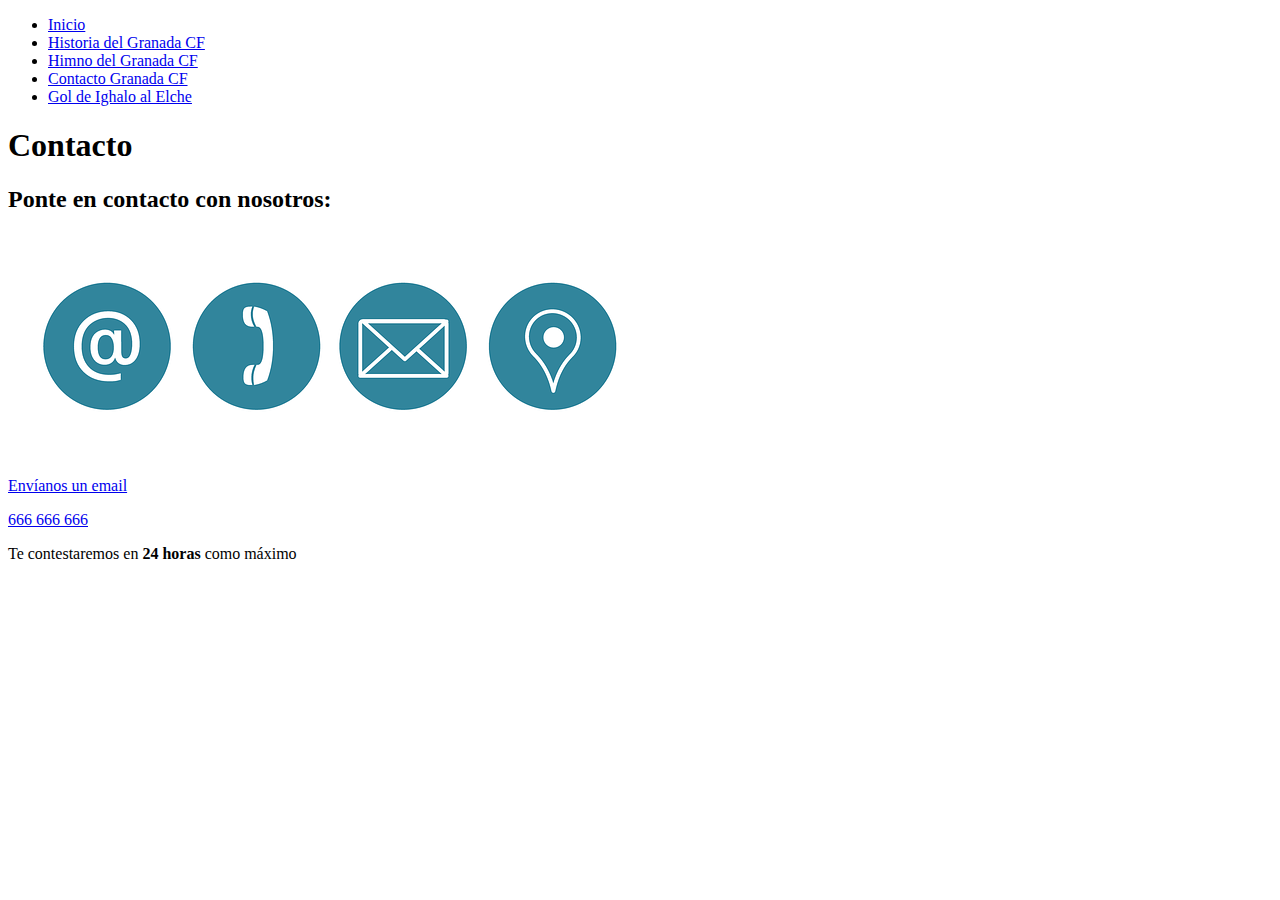
==== contacto-granadacf.html @ 375b45ee "Ejercicio Resuelto" ====
<!DOCTYPE html>
<html>
    <head>
        <meta charset="UTF-8">
        <TITLe>Contacto del Granada CF</TITLe>
    </head>
<body>
    <header>
        <nav>
            <ul>
                <li><a href="/">Inicio</a></li>
                <li><a href="/historia-del-granadacf.html">Historia del Granada CF</a></li>
                <li><a href="/himno-del-granadacf.html">Himno del Granada CF</a></li>
                <li><a href="/contacto-granadacf.html">Contacto Granada CF</a></li>
                <li><a href="https://www.youtube.com/watch?v=jzBQg5l4bA0" target="_blank">Gol de Ighalo al Elche</a></li>
            </ul>
        </nav>
    </header>
    <div></div>
        <h1>Contacto</h1>
        <div><h2>Ponte en contacto con nosotros:</h2></div>

        <div> <p><img src="/imagenes/contacto.webp" alt="Ponte en cotacto con nosotros"></p></div>
        <div> <p><a href="mailto:granadacf@miequipo.es">Envíanos un email</a></p> </div>
        <div> <p><a href="tel:+666666666">666 666 666</a></p></div>
        <p>Te contestaremos en <b> 24 horas </b> como máximo </p>
</body>
</html>
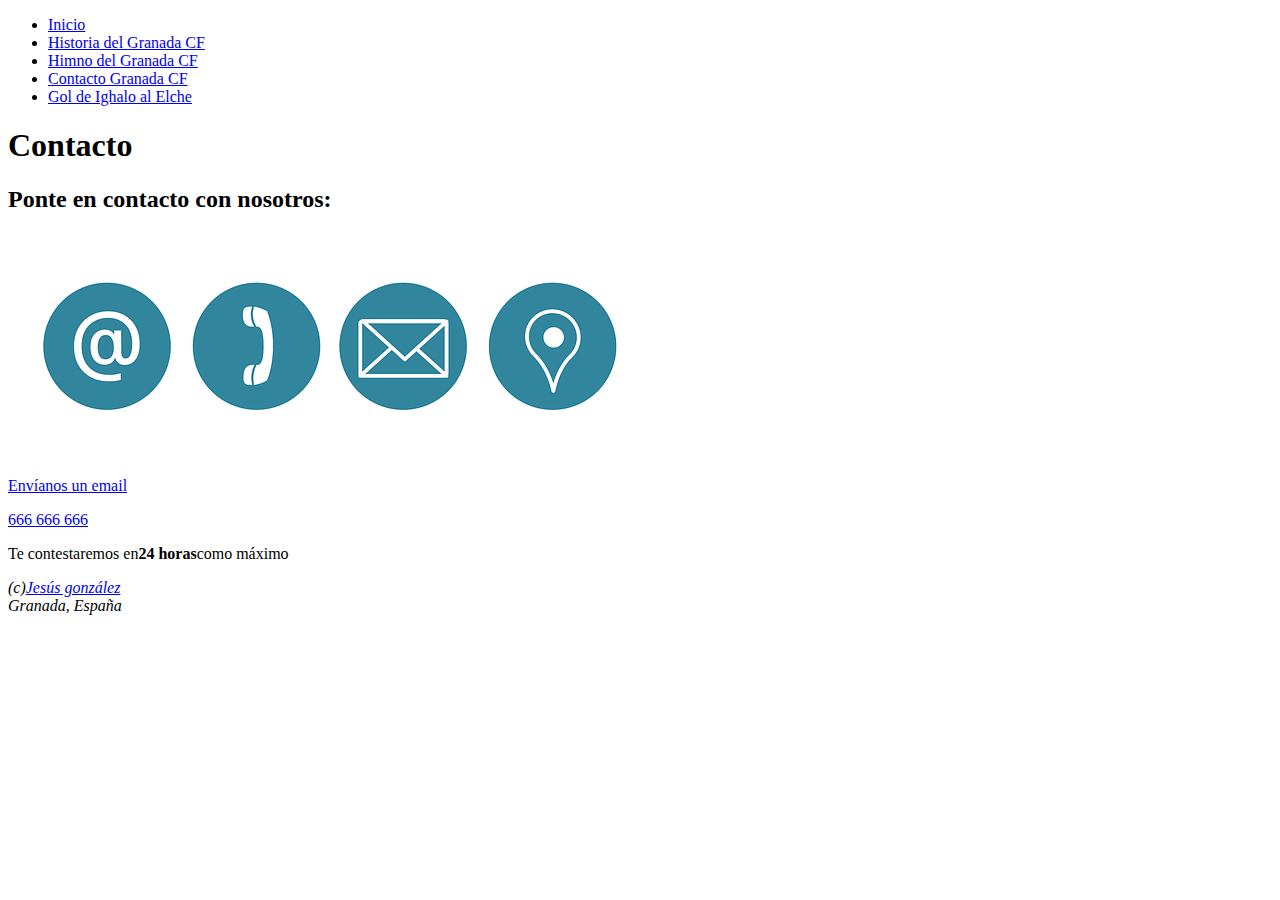
==== commit fe3c39c9: "Ejercicio 04 HTML parte 2" ====
--- a/contacto-granadacf.html
+++ b/contacto-granadacf.html
@@ -1,28 +1 @@
-<!DOCTYPE html>
-<html>
-    <head>
-        <meta charset="UTF-8">
-        <TITLe>Contacto del Granada CF</TITLe>
-    </head>
-<body>
-    <header>
-        <nav>
-            <ul>
-                <li><a href="/">Inicio</a></li>
-                <li><a href="/historia-del-granadacf.html">Historia del Granada CF</a></li>
-                <li><a href="/himno-del-granadacf.html">Himno del Granada CF</a></li>
-                <li><a href="/contacto-granadacf.html">Contacto Granada CF</a></li>
-                <li><a href="https://www.youtube.com/watch?v=jzBQg5l4bA0" target="_blank">Gol de Ighalo al Elche</a></li>
-            </ul>
-        </nav>
-    </header>
-    <div></div>
-        <h1>Contacto</h1>
-        <div><h2>Ponte en contacto con nosotros:</h2></div>
-
-        <div> <p><img src="/imagenes/contacto.webp" alt="Ponte en cotacto con nosotros"></p></div>
-        <div> <p><a href="mailto:granadacf@miequipo.es">Envíanos un email</a></p> </div>
-        <div> <p><a href="tel:+666666666">666 666 666</a></p></div>
-        <p>Te contestaremos en <b> 24 horas </b> como máximo </p>
-</body>
-</html>+<!DOCTYPE html><html lang="es"><head><meta name="viewport" content="width=device-width,initial-scale=1"><meta charset="UTF-8"><title>Contacto del Granada CF</title></head><body><header><nav><ul><li><a href="/">Inicio</a></li><li><a href="/historia-del-granadacf.html">Historia del Granada CF</a></li><li><a href="/himno-del-granadacf.html">Himno del Granada CF</a></li><li><a href="/contacto-granadacf.html">Contacto Granada CF</a></li><li><a href="https://www.youtube.com/watch?v=jzBQg5l4bA0" target="_blank">Gol de Ighalo al Elche</a></li></ul></nav></header><div></div><h1>Contacto</h1><div><h2>Ponte en contacto con nosotros:</h2></div><div><p><img src="/imagenes/contacto.webp" alt="Ponte en cotacto con nosotros"></p></div><div><p><a href="mailto:granadacf@miequipo.es">Envíanos un email</a></p></div><div><p><a href="tel:+666666666">666 666 666</a></p></div><p>Te contestaremos en<b>24 horas</b>como máximo</p><footer><address>(c)<a href="mailto:info@conseo.es">Jesús gonzález</a><br>Granada, España</address></footer></body></html>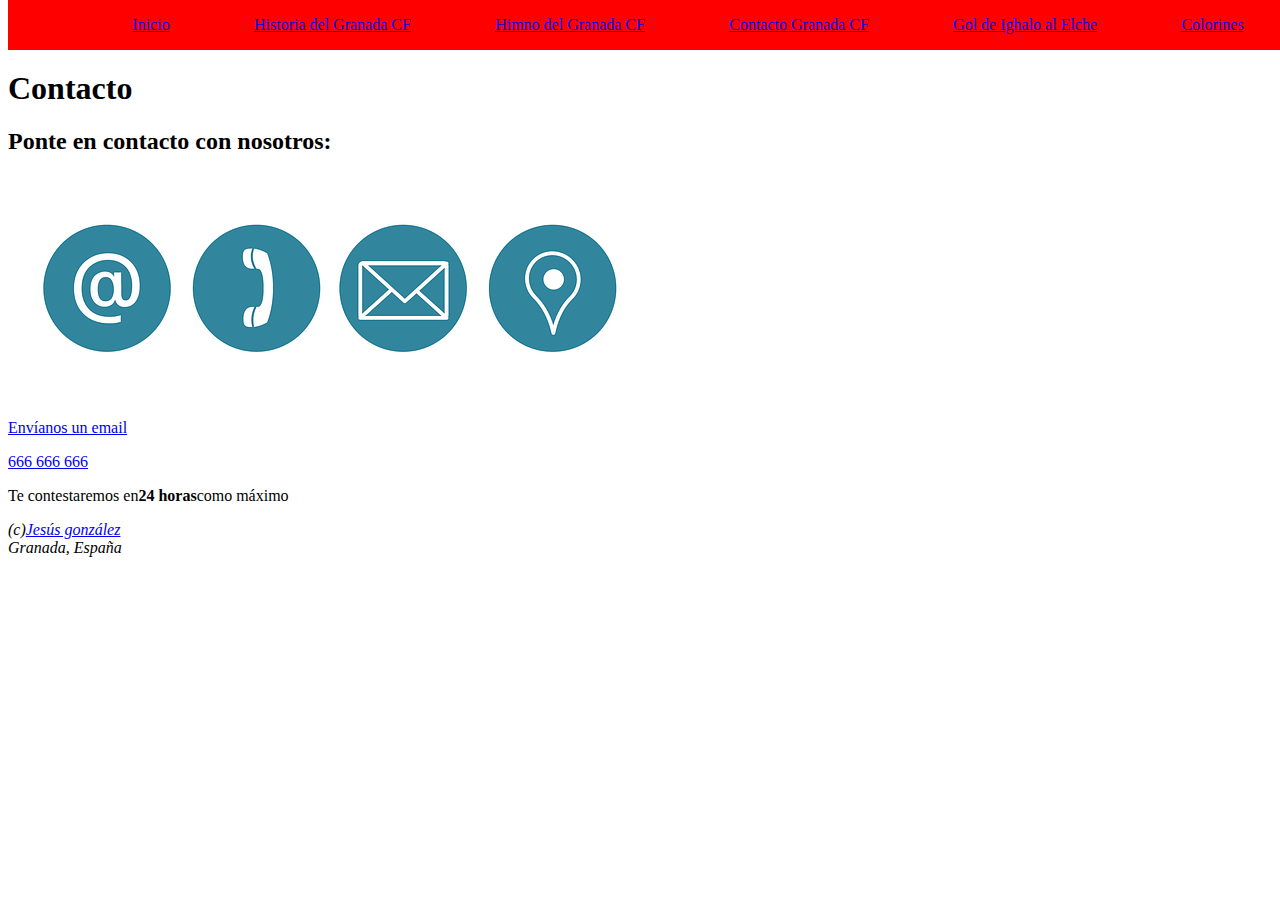
==== commit 9d58dd15: "Ejercicio 05 CSS parte 1" ====
--- a/contacto-granadacf.html
+++ b/contacto-granadacf.html
@@ -1 +1 @@
-<!DOCTYPE html><html lang="es"><head><meta name="viewport" content="width=device-width,initial-scale=1"><meta charset="UTF-8"><title>Contacto del Granada CF</title></head><body><header><nav><ul><li><a href="/">Inicio</a></li><li><a href="/historia-del-granadacf.html">Historia del Granada CF</a></li><li><a href="/himno-del-granadacf.html">Himno del Granada CF</a></li><li><a href="/contacto-granadacf.html">Contacto Granada CF</a></li><li><a href="https://www.youtube.com/watch?v=jzBQg5l4bA0" target="_blank">Gol de Ighalo al Elche</a></li></ul></nav></header><div></div><h1>Contacto</h1><div><h2>Ponte en contacto con nosotros:</h2></div><div><p><img src="/imagenes/contacto.webp" alt="Ponte en cotacto con nosotros"></p></div><div><p><a href="mailto:granadacf@miequipo.es">Envíanos un email</a></p></div><div><p><a href="tel:+666666666">666 666 666</a></p></div><p>Te contestaremos en<b>24 horas</b>como máximo</p><footer><address>(c)<a href="mailto:info@conseo.es">Jesús gonzález</a><br>Granada, España</address></footer></body></html>+<!DOCTYPE html><html lang="es"><head><meta name="viewport" content="width=device-width,initial-scale=1"><meta charset="UTF-8"><link rel="stylesheet" href="/css/style.css"><title>Contacto del Granada CF</title></head><body><header><nav><ul><li><a href="/">Inicio</a></li><li><a href="/historia-del-granadacf.html">Historia del Granada CF</a></li><li><a href="/himno-del-granadacf.html">Himno del Granada CF</a></li><li><a href="/contacto-granadacf.html">Contacto Granada CF</a></li><li><a href="https://www.youtube.com/watch?v=jzBQg5l4bA0" target="_blank">Gol de Ighalo al Elche</a></li><li><a href="/colorines.html">Colorines</a></li></ul></nav></header><div></div><h1>Contacto</h1><div><h2>Ponte en contacto con nosotros:</h2></div><div><p><img src="/imagenes/contacto.webp" alt="Ponte en cotacto con nosotros"></p></div><div><p><a href="mailto:granadacf@miequipo.es">Envíanos un email</a></p></div><div><p><a href="tel:+666666666">666 666 666</a></p></div><p>Te contestaremos en<b>24 horas</b>como máximo</p><footer><address>(c)<a href="mailto:info@conseo.es">Jesús gonzález</a><br>Granada, España</address></footer></body></html>--- a/css/style.css
+++ b/css/style.css
@@ -0,0 +1,86 @@
+na>ul {
+    list-style: none;
+}
+    nav>ul {
+        list-style: none;
+        display: flex;
+        align-items: center;
+        justify-content: space-evenly;
+        position: fixed;
+        width: 100%;
+        background: red;
+        margin: 0px;
+        top: 0px;
+        height: 50px;
+    }    
+body {
+    margin-top: 70px;
+}
+p.cms {
+    background: aqua;
+    width: 5cm;
+    height: 5cm;
+    margin-right: 2%;
+    padding-bottom: 20%
+}
+p.ml {
+    background: aquamarine;
+    height: 50mm;
+    width: 50mm;
+}
+p.pulgadas {
+    background: bisque;
+    height: 2in;
+    width: 2in;
+}
+p.px {
+    background: darkgrey;
+    height: 200px;
+    width: 200px;
+}
+p.puntos {
+    background: blueviolet;
+    color: white;
+    height: 150pt;
+    width: 150pt;
+}
+p.picas {
+    background: red;
+    height: 12pc;
+    width: 12pc;
+}
+.absolutas {
+    display: flex;
+    flex-wrap: wrap;
+}
+p.multi {
+    background: aqua;
+    height: 10em;
+    width: 10em;
+    font-size: 40px;
+}
+p.root {
+    background: blue;
+    height: 10em;
+    width: 10em;
+    color: white;
+}
+p.alto {
+    background: tomato;
+    height: 18vh;
+    width: 18vh;
+}
+p.ancho {
+    background: antiquewhite;
+    height: 12vw;
+    width: 12vw;
+}
+p.padre {
+    background: yellowgreen;
+    height: 50%;
+    width: 13%;
+}
+.relativas {
+    display: flex;
+    flex-wrap: wrap;
+}